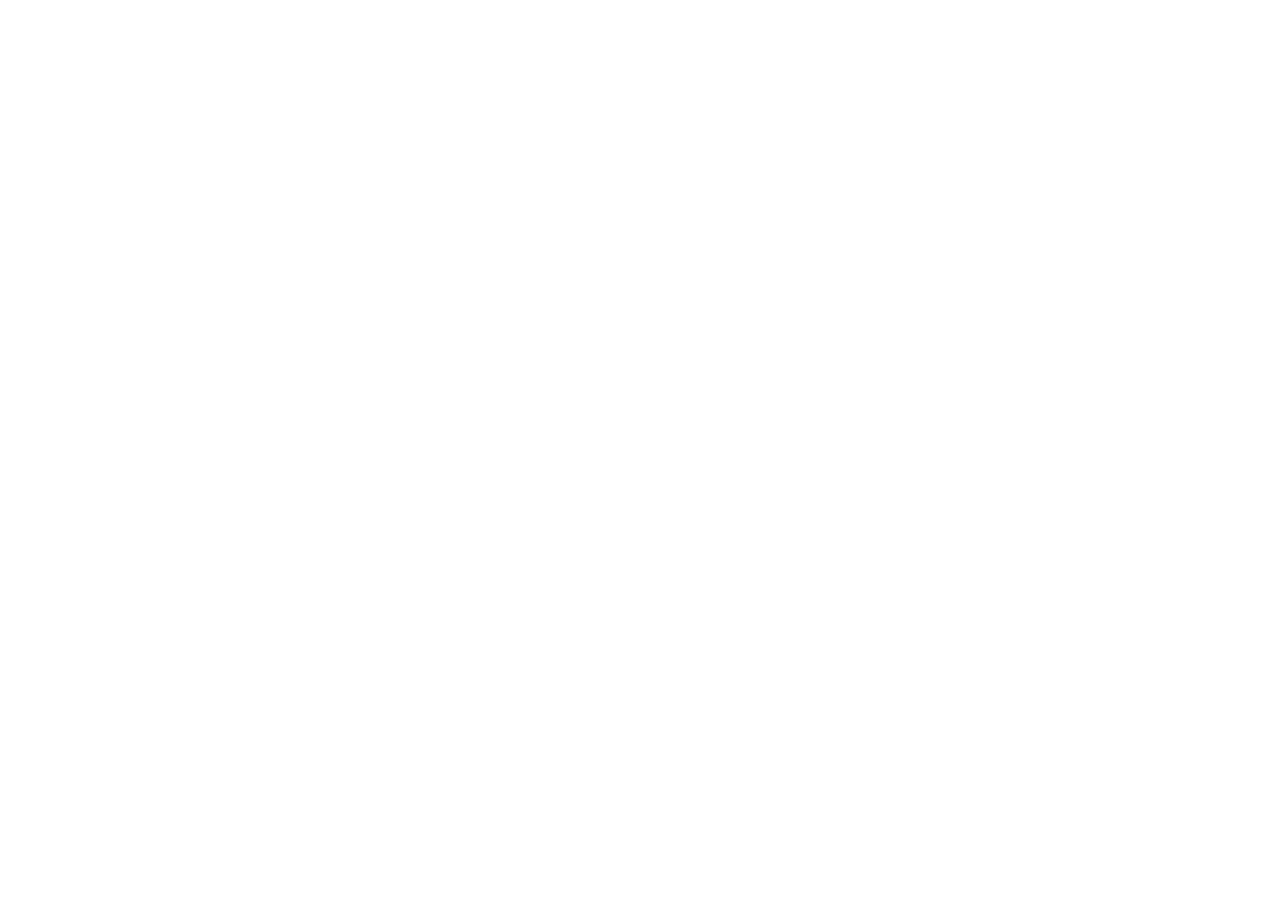
==== blog.html @ fe77394e "create blog html" ====
<!DOCTYPE html>
<html lang="en">
<head>
    <meta charset="UTF-8">
    <meta name="viewport" content="width=device-width, initial-scale=1.0">
    <title>blog</title>
    <link rel="stylesheet" href="./assets/css/style.css">
</head>
<body>
    
</body>
</html>
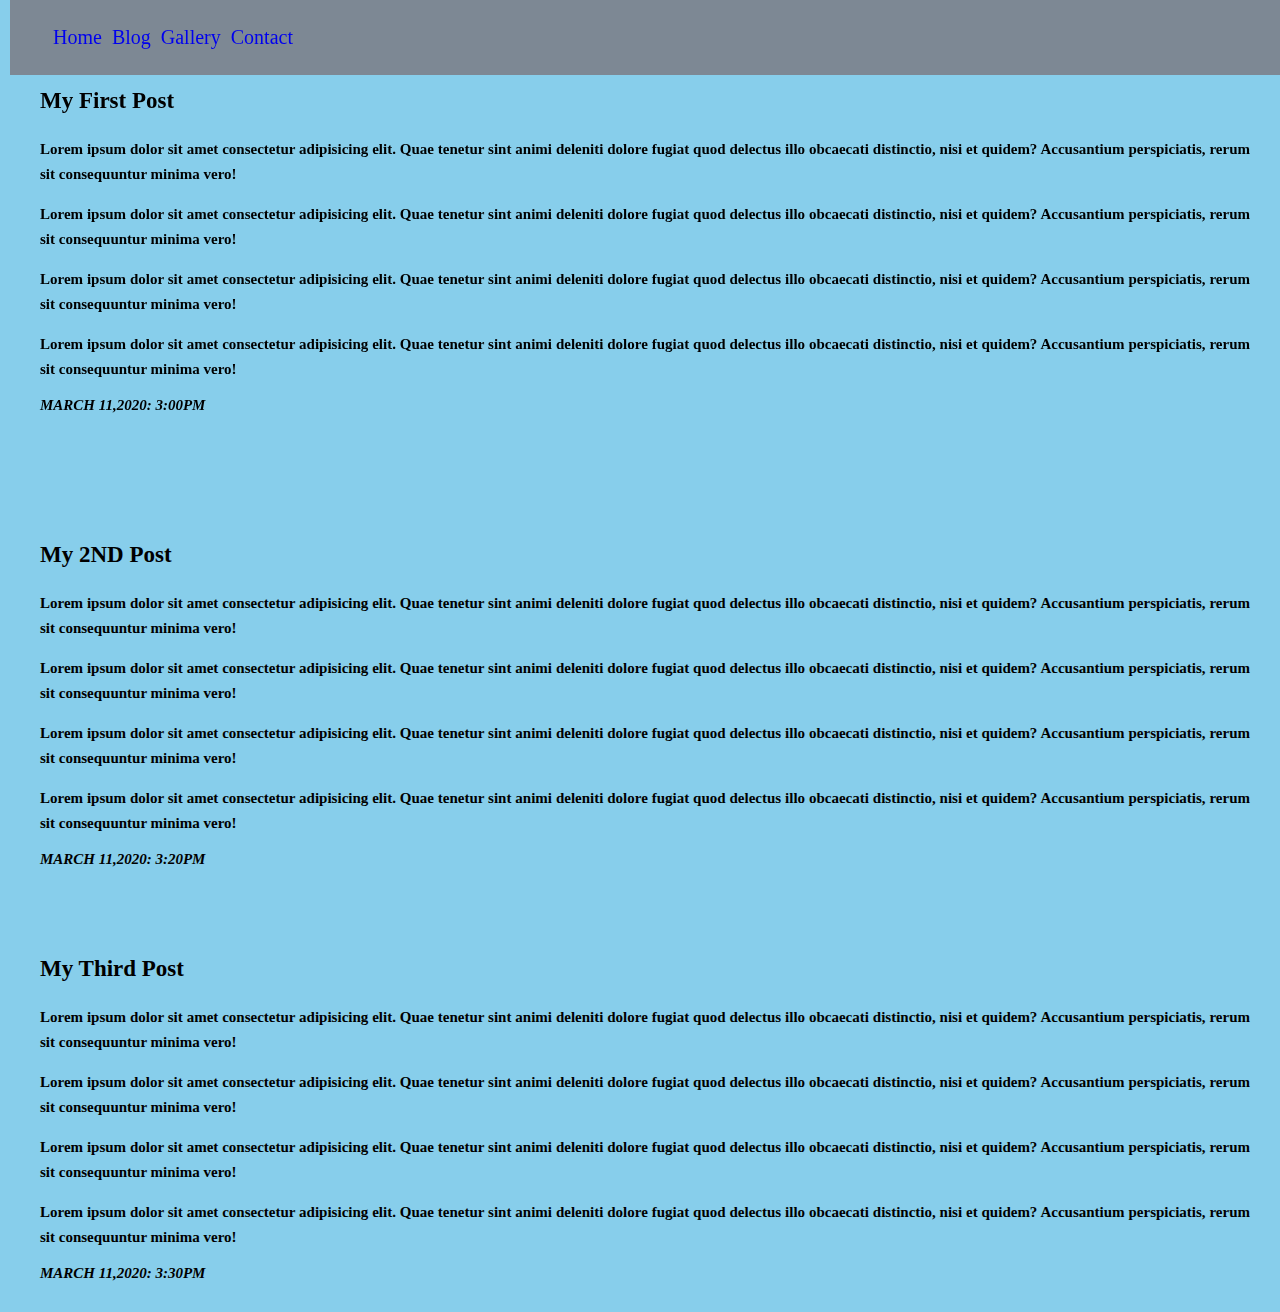
==== commit 422c9ce8: "introduce css" ====
--- a/blog.html
+++ b/blog.html
@@ -3,10 +3,61 @@
 <head>
     <meta charset="UTF-8">
     <meta name="viewport" content="width=device-width, initial-scale=1.0">
-    <title>blog</title>
+    <title>Misgananw M / Blog</title>
     <link rel="stylesheet" href="./assets/css/style.css">
+    <link rel="icon" href="ico.png">
 </head>
 <body>
-    
+   <header>
+        <nav>
+            <ul>
+                <li><a href="index.html">Home</a></li>
+                <li><a href="blog.html">Blog</a></li>
+                <li><a href="gallery.html">Gallery</a></li>
+                <li><a href="contact.html">Contact</a></li>
+            </ul>
+        </nav>
+   </header>
+<!--div -->
+<div id="content">
+    <Section>
+    <p class="title">My First Post</p>
+<div class="title">
+    <article>
+        <p>Lorem ipsum dolor sit amet consectetur adipisicing elit. Quae tenetur sint animi deleniti dolore fugiat quod delectus illo obcaecati distinctio, nisi et quidem? Accusantium perspiciatis, rerum sit consequuntur minima vero!</p>
+        <p>Lorem ipsum dolor sit amet consectetur adipisicing elit. Quae tenetur sint animi deleniti dolore fugiat quod delectus illo obcaecati distinctio, nisi et quidem? Accusantium perspiciatis, rerum sit consequuntur minima vero!</p>
+        <p>Lorem ipsum dolor sit amet consectetur adipisicing elit. Quae tenetur sint animi deleniti dolore fugiat quod delectus illo obcaecati distinctio, nisi et quidem? Accusantium perspiciatis, rerum sit consequuntur minima vero!</p>
+        <p>Lorem ipsum dolor sit amet consectetur adipisicing elit. Quae tenetur sint animi deleniti dolore fugiat quod delectus illo obcaecati distinctio, nisi et quidem? Accusantium perspiciatis, rerum sit consequuntur minima vero!</p> 
+    </article>
+    <p class="date">march 11,2020: 3:00pm</p>
+</div>
+</Section>
+<Section id="top">
+    <p class="title">My 2ND Post</p>
+<div class="title">
+    <article>
+        <p>Lorem ipsum dolor sit amet consectetur adipisicing elit. Quae tenetur sint animi deleniti dolore fugiat quod delectus illo obcaecati distinctio, nisi et quidem? Accusantium perspiciatis, rerum sit consequuntur minima vero!</p>
+        <p>Lorem ipsum dolor sit amet consectetur adipisicing elit. Quae tenetur sint animi deleniti dolore fugiat quod delectus illo obcaecati distinctio, nisi et quidem? Accusantium perspiciatis, rerum sit consequuntur minima vero!</p>
+        <p>Lorem ipsum dolor sit amet consectetur adipisicing elit. Quae tenetur sint animi deleniti dolore fugiat quod delectus illo obcaecati distinctio, nisi et quidem? Accusantium perspiciatis, rerum sit consequuntur minima vero!</p>
+        <p>Lorem ipsum dolor sit amet consectetur adipisicing elit. Quae tenetur sint animi deleniti dolore fugiat quod delectus illo obcaecati distinctio, nisi et quidem? Accusantium perspiciatis, rerum sit consequuntur minima vero!</p> 
+    </article>
+    <p class="date">march 11,2020: 3:20pm</p>
+</div>
+</Section>
+<Section>
+    <p class="title">My Third Post</p>
+<div class="title">
+    <article>
+        <p>Lorem ipsum dolor sit amet consectetur adipisicing elit. Quae tenetur sint animi deleniti dolore fugiat quod delectus illo obcaecati distinctio, nisi et quidem? Accusantium perspiciatis, rerum sit consequuntur minima vero!</p>
+        <p>Lorem ipsum dolor sit amet consectetur adipisicing elit. Quae tenetur sint animi deleniti dolore fugiat quod delectus illo obcaecati distinctio, nisi et quidem? Accusantium perspiciatis, rerum sit consequuntur minima vero!</p>
+        <p>Lorem ipsum dolor sit amet consectetur adipisicing elit. Quae tenetur sint animi deleniti dolore fugiat quod delectus illo obcaecati distinctio, nisi et quidem? Accusantium perspiciatis, rerum sit consequuntur minima vero!</p>
+        <p>Lorem ipsum dolor sit amet consectetur adipisicing elit. Quae tenetur sint animi deleniti dolore fugiat quod delectus illo obcaecati distinctio, nisi et quidem? Accusantium perspiciatis, rerum sit consequuntur minima vero!</p> 
+    </article>
+    <p class="date">march 11,2020: 3:30pm</p>
+</div>
+</Section>
+
+</div>
+
 </body>
 </html>--- a/assets/css/style.css
+++ b/assets/css/style.css
@@ -0,0 +1,54 @@
+/* external css */
+/* element selectors */
+body{
+    background-color: skyblue;
+    margin: 10px auto;
+    margin-left: 10px;
+}
+ header{
+    background-color: rgba(119,90,90,0.6);
+    position:fixed;
+    width: 100%;
+    top: 0px;
+}
+#top{
+    top:20px;
+}
+section {
+    font-family: Cambria, Cochin, Georgia, Times, 'Times New Roman', serif;
+    padding:5px 30px;
+    margin-top: 60px;
+    position: relative;
+}
+/* link style */
+nav>ul>li {
+    display:inline-block;
+    padding: 10px 3px;
+    font-size:20px;
+}
+nav>ul>li>a{
+    text-decoration:none;
+}
+article {
+    font-size: 15px;
+    line-height: 25px;
+    text-align: justify;
+}
+.title {
+    font-size: 23px;
+    font-weight: bold;
+}
+.date {
+    font-style: italic;
+    font-size: 15px;
+    text-transform: uppercase; }
+img{
+    /* width:300px;
+    height:300px;
+    border-radius: 100%; */
+    float:left;
+    margin-right:10px ;
+}
+
+
+
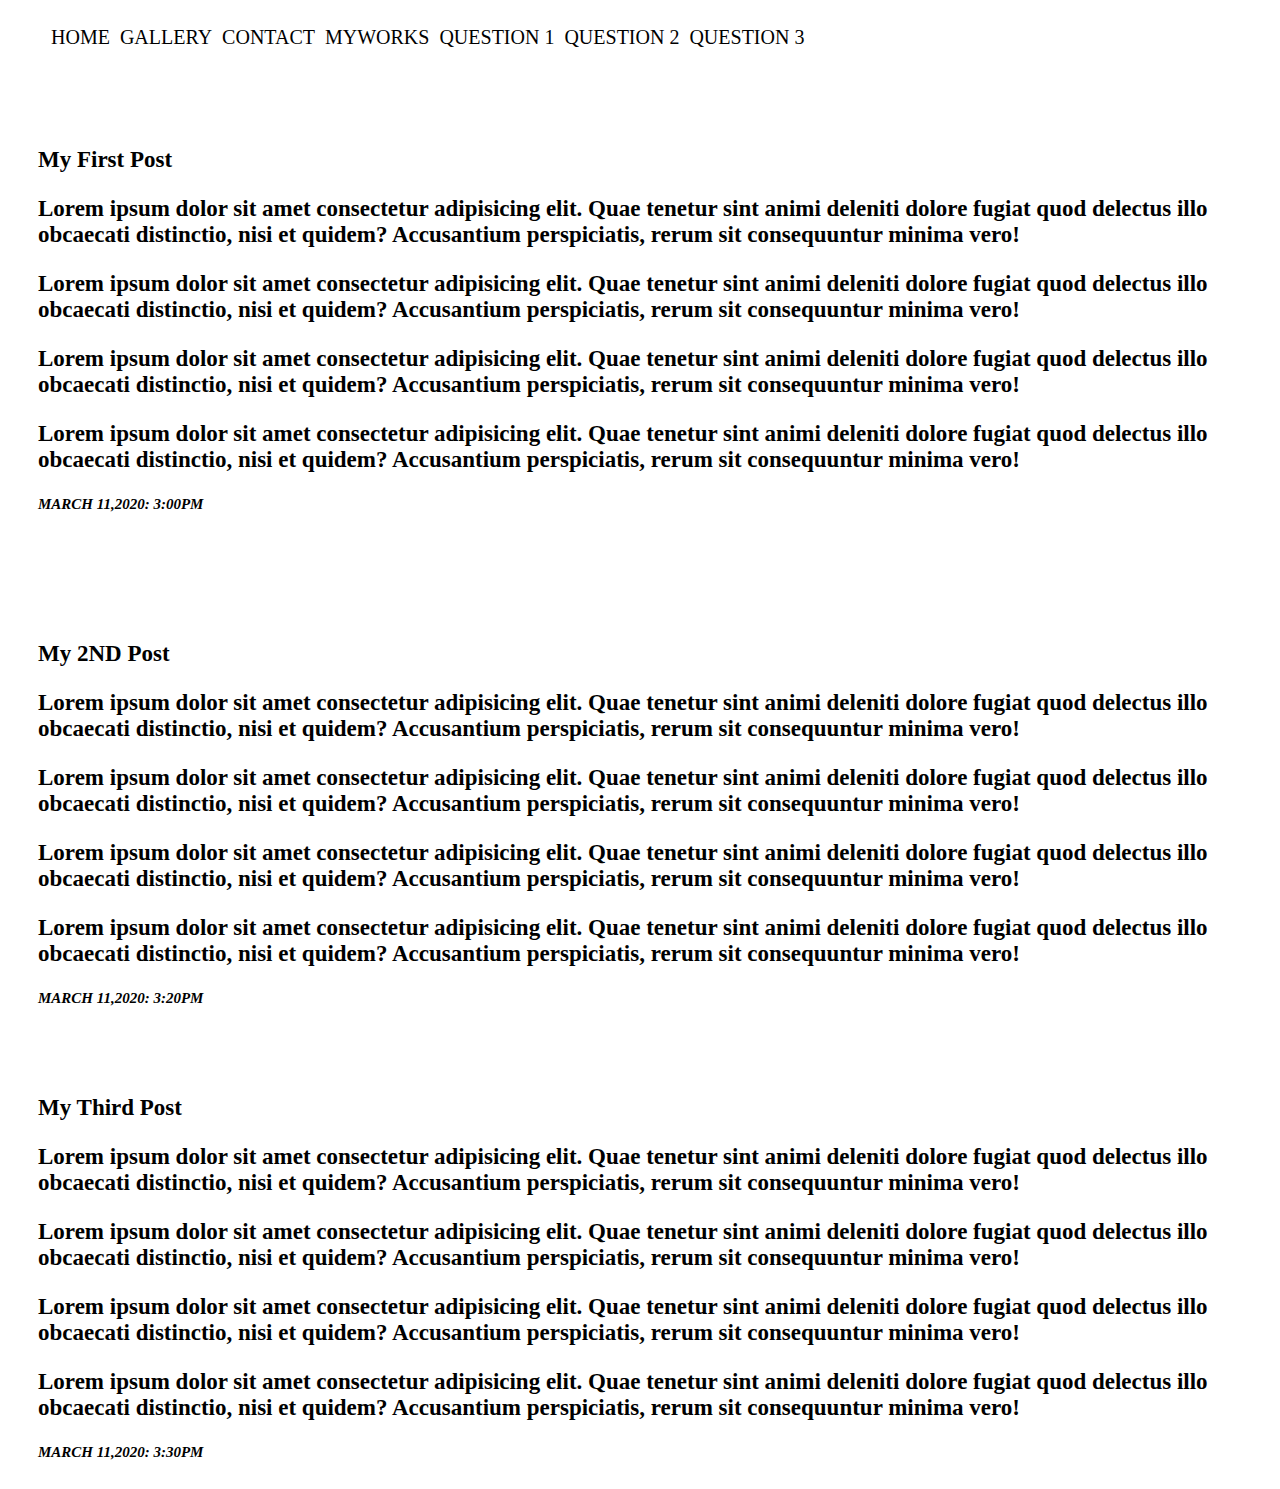
==== commit 3f2662c3: "structure,add html files,gallery" ====
--- a/blog.html
+++ b/blog.html
@@ -4,19 +4,20 @@
     <meta charset="UTF-8">
     <meta name="viewport" content="width=device-width, initial-scale=1.0">
     <title>Misgananw M / Blog</title>
+    <link rel="icon" href="ico.png">
     <link rel="stylesheet" href="./assets/css/style.css">
-    <link rel="icon" href="ico.png">
 </head>
 <body>
    <header>
-        <nav>
-            <ul>
-                <li><a href="index.html">Home</a></li>
-                <li><a href="blog.html">Blog</a></li>
-                <li><a href="gallery.html">Gallery</a></li>
-                <li><a href="contact.html">Contact</a></li>
-            </ul>
-        </nav>
+    <nav><ul>
+        <li><a href="index.html" >HOME</a></li>
+        <li><a href="gallery.html" >GALLERY</a></li>
+        <li><a href="contact.html">CONTACT</a></li>
+        <li><a href="myworks.html">MYWORKS</a></li>
+        <li><a href="question1.html" target="_blank">QUESTION 1</a></li>
+        <li><a href="question2.html" target="_blank">QUESTION 2</a></li>
+        <li><a href="question3.html" target="_blank">QUESTION 3</a></li>
+    </ul></nav>
    </header>
 <!--div -->
 <div id="content">
--- a/assets/css/style.css
+++ b/assets/css/style.css
@@ -1,16 +1,10 @@
 /* external css */
 /* element selectors */
 body{
-    background-color: skyblue;
-    margin: 10px auto;
-    margin-left: 10px;
+    
 }
- header{
-    background-color: rgba(119,90,90,0.6);
-    position:fixed;
-    width: 100%;
-    top: 0px;
-}
+
+
 #top{
     top:20px;
 }
@@ -28,6 +22,12 @@
 }
 nav>ul>li>a{
     text-decoration:none;
+    color:black;
+    size:36px;
+} 
+a:hover{
+    border-bottom: solid red;
+}
 }
 article {
     font-size: 15px;
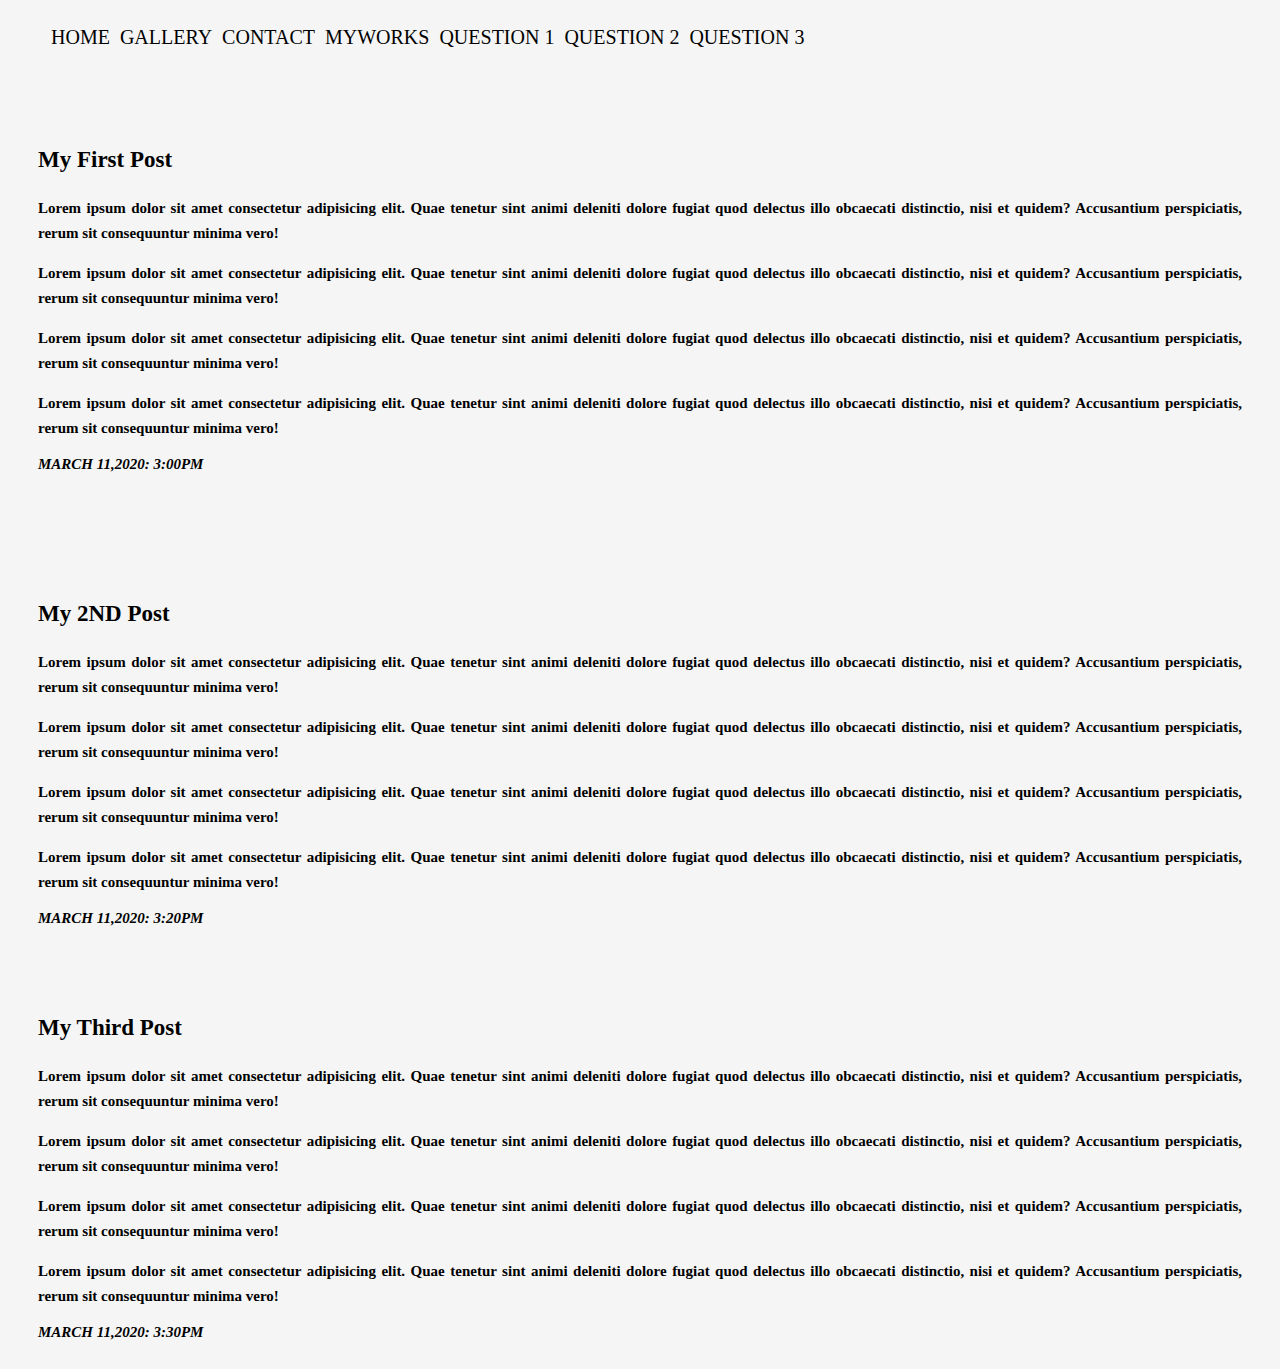
==== commit a884bac1: "question 1" ====
--- a/blog.html
+++ b/blog.html
@@ -14,7 +14,7 @@
         <li><a href="gallery.html" >GALLERY</a></li>
         <li><a href="contact.html">CONTACT</a></li>
         <li><a href="myworks.html">MYWORKS</a></li>
-        <li><a href="question1.html" target="_blank">QUESTION 1</a></li>
+        <li><a href="selectorsExercise.html" target="_blank">QUESTION 1</a></li>
         <li><a href="question2.html" target="_blank">QUESTION 2</a></li>
         <li><a href="question3.html" target="_blank">QUESTION 3</a></li>
     </ul></nav>
--- a/assets/css/style.css
+++ b/assets/css/style.css
@@ -1,8 +1,8 @@
 /* external css */
 /* element selectors */
-body{
-    
-}
+ body{
+    background-color:whitesmoke;
+} 
 
 
 #top{
@@ -28,7 +28,6 @@
 a:hover{
     border-bottom: solid red;
 }
-}
 article {
     font-size: 15px;
     line-height: 25px;
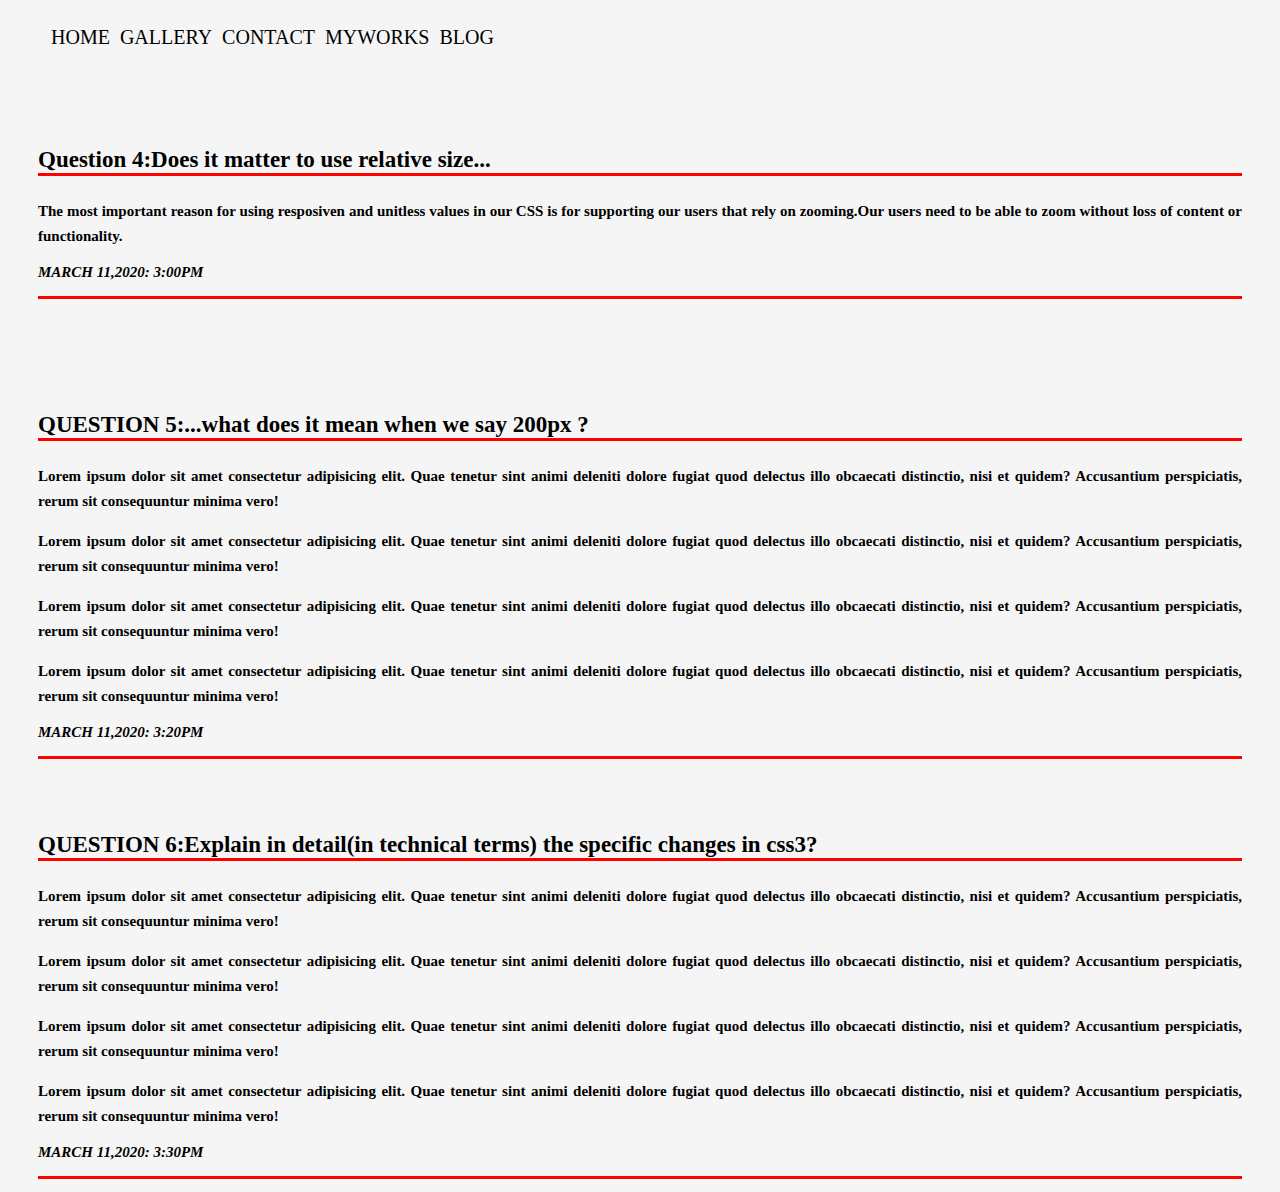
==== commit 37221522: "structure" ====
--- a/blog.html
+++ b/blog.html
@@ -14,27 +14,23 @@
         <li><a href="gallery.html" >GALLERY</a></li>
         <li><a href="contact.html">CONTACT</a></li>
         <li><a href="myworks.html">MYWORKS</a></li>
-        <li><a href="selectorsExercise.html" target="_blank">QUESTION 1</a></li>
-        <li><a href="question2.html" target="_blank">QUESTION 2</a></li>
-        <li><a href="question3.html" target="_blank">QUESTION 3</a></li>
+        <li><a href="blog.html" target="_blank">BLOG</a></li>
     </ul></nav>
    </header>
 <!--div -->
 <div id="content">
     <Section>
-    <p class="title">My First Post</p>
+    <p class="title">Question 4:Does it matter to use relative size...</p>
 <div class="title">
     <article>
-        <p>Lorem ipsum dolor sit amet consectetur adipisicing elit. Quae tenetur sint animi deleniti dolore fugiat quod delectus illo obcaecati distinctio, nisi et quidem? Accusantium perspiciatis, rerum sit consequuntur minima vero!</p>
-        <p>Lorem ipsum dolor sit amet consectetur adipisicing elit. Quae tenetur sint animi deleniti dolore fugiat quod delectus illo obcaecati distinctio, nisi et quidem? Accusantium perspiciatis, rerum sit consequuntur minima vero!</p>
-        <p>Lorem ipsum dolor sit amet consectetur adipisicing elit. Quae tenetur sint animi deleniti dolore fugiat quod delectus illo obcaecati distinctio, nisi et quidem? Accusantium perspiciatis, rerum sit consequuntur minima vero!</p>
-        <p>Lorem ipsum dolor sit amet consectetur adipisicing elit. Quae tenetur sint animi deleniti dolore fugiat quod delectus illo obcaecati distinctio, nisi et quidem? Accusantium perspiciatis, rerum sit consequuntur minima vero!</p> 
-    </article>
+        The most important reason for using resposiven and unitless values in our CSS 
+        is for supporting our users that rely on zooming.Our users need to be able to zoom without loss of content or functionality.
+    </article> 
     <p class="date">march 11,2020: 3:00pm</p>
 </div>
 </Section>
 <Section id="top">
-    <p class="title">My 2ND Post</p>
+    <p class="title">QUESTION 5:...what does it mean when we say 200px ?</p>
 <div class="title">
     <article>
         <p>Lorem ipsum dolor sit amet consectetur adipisicing elit. Quae tenetur sint animi deleniti dolore fugiat quod delectus illo obcaecati distinctio, nisi et quidem? Accusantium perspiciatis, rerum sit consequuntur minima vero!</p>
@@ -46,7 +42,7 @@
 </div>
 </Section>
 <Section>
-    <p class="title">My Third Post</p>
+    <p class="title">QUESTION 6:Explain in detail(in technical terms) the specific changes in css3?</p>
 <div class="title">
     <article>
         <p>Lorem ipsum dolor sit amet consectetur adipisicing elit. Quae tenetur sint animi deleniti dolore fugiat quod delectus illo obcaecati distinctio, nisi et quidem? Accusantium perspiciatis, rerum sit consequuntur minima vero!</p>
--- a/assets/css/style.css
+++ b/assets/css/style.css
@@ -36,6 +36,7 @@
 .title {
     font-size: 23px;
     font-weight: bold;
+    border-bottom: solid red;
 }
 .date {
     font-style: italic;
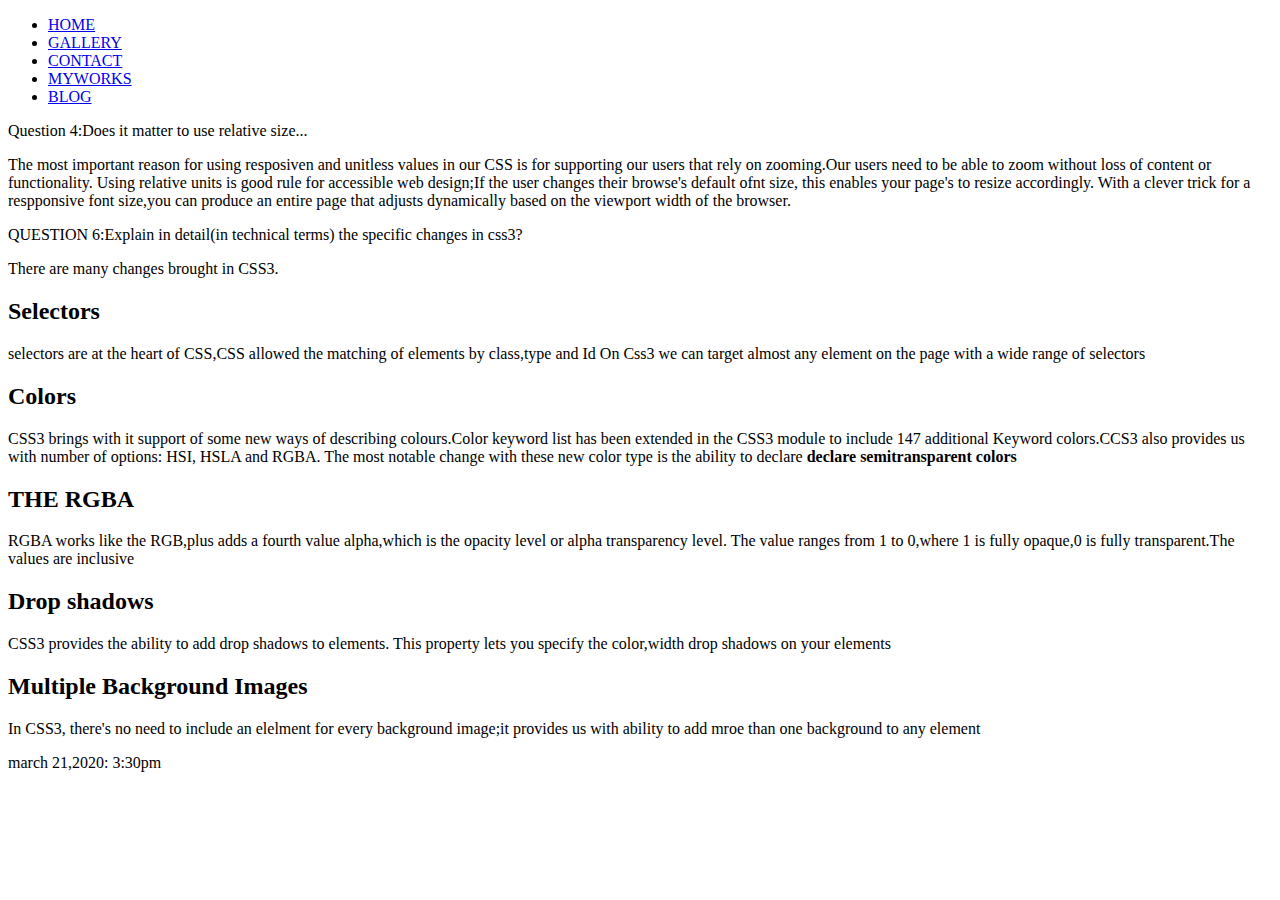
==== commit 31e978f0: "question 4 and media query" ====
--- a/blog.html
+++ b/blog.html
@@ -25,36 +25,42 @@
     <article>
         The most important reason for using resposiven and unitless values in our CSS 
         is for supporting our users that rely on zooming.Our users need to be able to zoom without loss of content or functionality.
+        Using relative units is good rule for accessible web design;If the user changes their browse's 
+        default ofnt size, this enables your page's to resize accordingly.
+        With a clever trick for a respponsive font size,you can produce an entire page that adjusts dynamically 
+        based on the viewport width of the browser.
     </article> 
-    <p class="date">march 11,2020: 3:00pm</p>
 </div>
 </Section>
-<Section id="top">
-    <p class="title">QUESTION 5:...what does it mean when we say 200px ?</p>
-<div class="title">
-    <article>
-        <p>Lorem ipsum dolor sit amet consectetur adipisicing elit. Quae tenetur sint animi deleniti dolore fugiat quod delectus illo obcaecati distinctio, nisi et quidem? Accusantium perspiciatis, rerum sit consequuntur minima vero!</p>
-        <p>Lorem ipsum dolor sit amet consectetur adipisicing elit. Quae tenetur sint animi deleniti dolore fugiat quod delectus illo obcaecati distinctio, nisi et quidem? Accusantium perspiciatis, rerum sit consequuntur minima vero!</p>
-        <p>Lorem ipsum dolor sit amet consectetur adipisicing elit. Quae tenetur sint animi deleniti dolore fugiat quod delectus illo obcaecati distinctio, nisi et quidem? Accusantium perspiciatis, rerum sit consequuntur minima vero!</p>
-        <p>Lorem ipsum dolor sit amet consectetur adipisicing elit. Quae tenetur sint animi deleniti dolore fugiat quod delectus illo obcaecati distinctio, nisi et quidem? Accusantium perspiciatis, rerum sit consequuntur minima vero!</p> 
-    </article>
-    <p class="date">march 11,2020: 3:20pm</p>
-</div>
-</Section>
+
 <Section>
     <p class="title">QUESTION 6:Explain in detail(in technical terms) the specific changes in css3?</p>
 <div class="title">
     <article>
-        <p>Lorem ipsum dolor sit amet consectetur adipisicing elit. Quae tenetur sint animi deleniti dolore fugiat quod delectus illo obcaecati distinctio, nisi et quidem? Accusantium perspiciatis, rerum sit consequuntur minima vero!</p>
-        <p>Lorem ipsum dolor sit amet consectetur adipisicing elit. Quae tenetur sint animi deleniti dolore fugiat quod delectus illo obcaecati distinctio, nisi et quidem? Accusantium perspiciatis, rerum sit consequuntur minima vero!</p>
-        <p>Lorem ipsum dolor sit amet consectetur adipisicing elit. Quae tenetur sint animi deleniti dolore fugiat quod delectus illo obcaecati distinctio, nisi et quidem? Accusantium perspiciatis, rerum sit consequuntur minima vero!</p>
-        <p>Lorem ipsum dolor sit amet consectetur adipisicing elit. Quae tenetur sint animi deleniti dolore fugiat quod delectus illo obcaecati distinctio, nisi et quidem? Accusantium perspiciatis, rerum sit consequuntur minima vero!</p> 
-    </article>
-    <p class="date">march 11,2020: 3:30pm</p>
+       <p>There are many changes brought in CSS3.</p>
+       <h2>Selectors</h2>
+       selectors are at the heart of CSS,CSS allowed the matching of elements by class,type and Id
+       On Css3 we can target almost any element on the page with a wide range of selectors<br>
+       <h2>Colors</h2>
+       CSS3 brings with it support of some new ways of describing colours.Color keyword list has been extended in the CSS3 
+        module to include 147 additional Keyword colors.CCS3 also provides us with number of options: HSI, HSLA and RGBA.
+        The most notable change with these new color type is the ability to declare <strong>declare semitransparent colors</strong>
+        <h2>THE RGBA</h2>
+    RGBA works like the RGB,plus adds a fourth value alpha,which is the opacity level or alpha transparency level.
+    The value ranges from 1 to 0,where 1 is fully opaque,0 is fully transparent.The values are inclusive
+    <h2>Drop shadows</h2>
+    CSS3 provides the ability to add drop shadows to elements.
+    This property lets you specify the color,width drop shadows on your elements
+    <h2>Multiple Background Images</h2>
+    In CSS3, there's no need to include an elelment for every background image;it provides us with ability to add mroe than one background to any element
+</article>
+    <p class="date">march 21,2020: 3:30pm</p>
+    
+
 </div>
 </Section>
 
 </div>
 
 </body>
-</html>+</html> --- a/assets/css/style.css
+++ b/assets/css/style.css
@@ -1,5 +1,6 @@
 /* external css */
 /* element selectors */
+@media screen and (min-width:480 px){
  body{
     background-color:whitesmoke;
 } 
@@ -29,9 +30,10 @@
     border-bottom: solid red;
 }
 article {
-    font-size: 15px;
+    font-size: 20px;
     line-height: 25px;
     text-align: justify;
+    margin: 5%;
 }
 .title {
     font-size: 23px;
@@ -42,13 +44,10 @@
     font-style: italic;
     font-size: 15px;
     text-transform: uppercase; }
-img{
-    /* width:300px;
-    height:300px;
-    border-radius: 100%; */
-    float:left;
-    margin-right:10px ;
+h2{
+    font-size: 30px;
+    line-height: 25px;
+
 }
 
-
-
+}
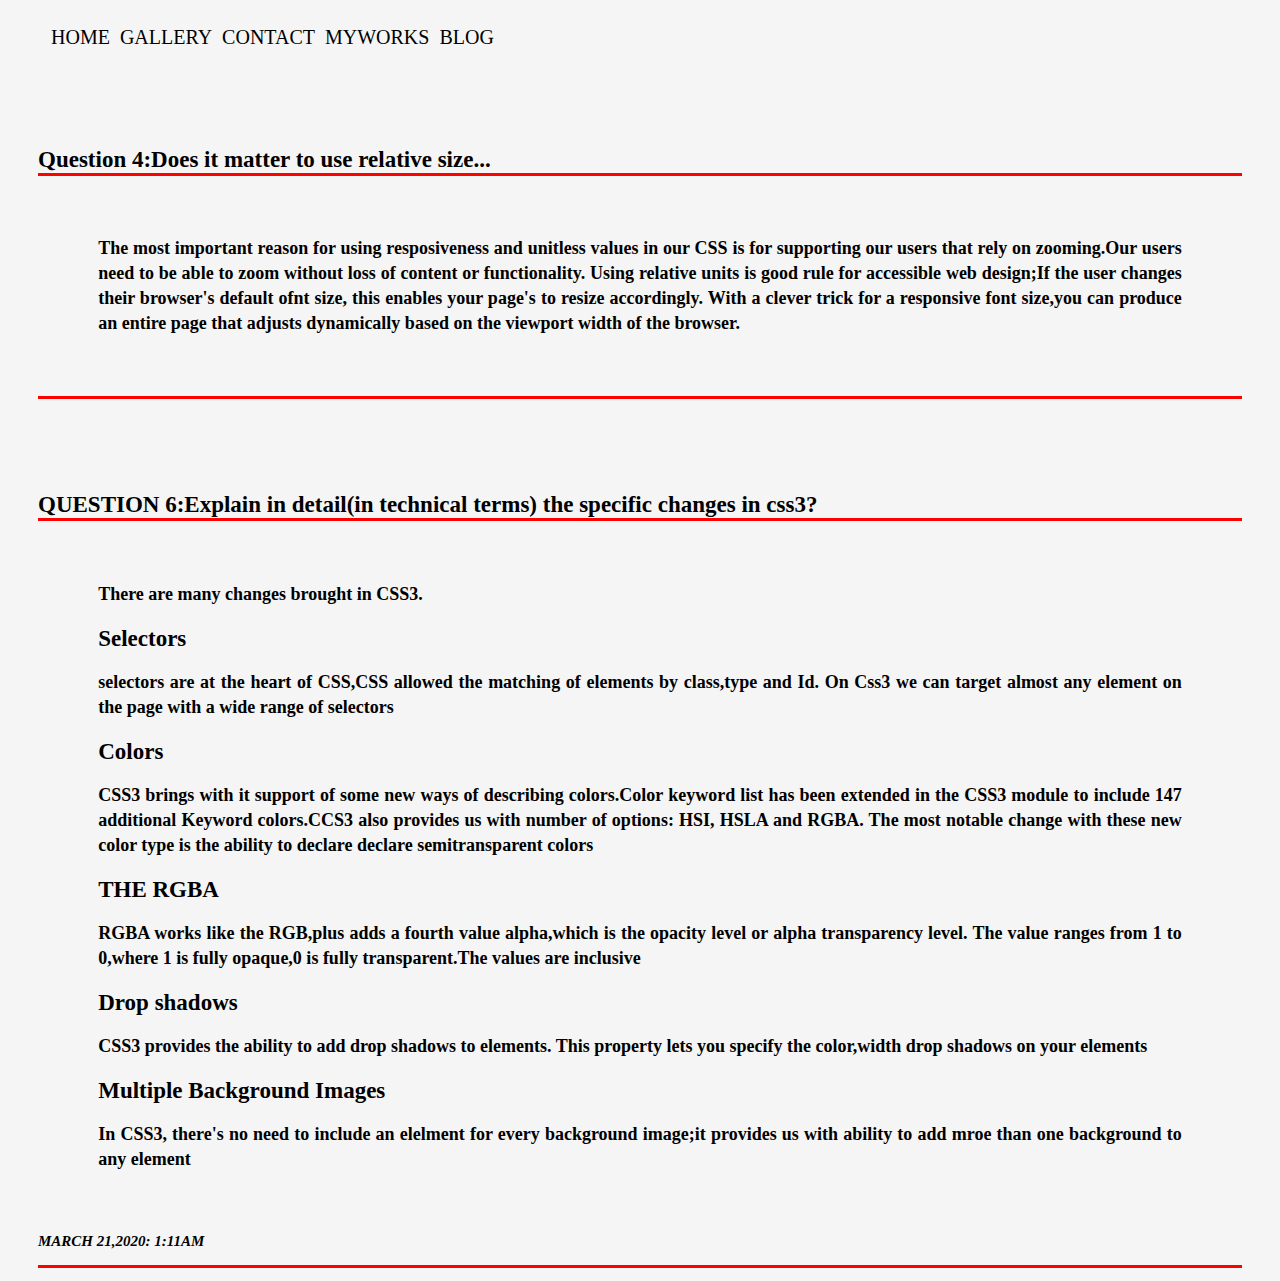
==== commit 67b9b3da: "complete" ====
--- a/blog.html
+++ b/blog.html
@@ -23,11 +23,11 @@
     <p class="title">Question 4:Does it matter to use relative size...</p>
 <div class="title">
     <article>
-        The most important reason for using resposiven and unitless values in our CSS 
+        The most important reason for using resposiveness and unitless values in our CSS 
         is for supporting our users that rely on zooming.Our users need to be able to zoom without loss of content or functionality.
-        Using relative units is good rule for accessible web design;If the user changes their browse's 
+        Using relative units is good rule for accessible web design;If the user changes their browser's 
         default ofnt size, this enables your page's to resize accordingly.
-        With a clever trick for a respponsive font size,you can produce an entire page that adjusts dynamically 
+        With a clever trick for a responsive font size,you can produce an entire page that adjusts dynamically 
         based on the viewport width of the browser.
     </article> 
 </div>
@@ -39,10 +39,10 @@
     <article>
        <p>There are many changes brought in CSS3.</p>
        <h2>Selectors</h2>
-       selectors are at the heart of CSS,CSS allowed the matching of elements by class,type and Id
+       selectors are at the heart of CSS,CSS allowed the matching of elements by class,type and Id.
        On Css3 we can target almost any element on the page with a wide range of selectors<br>
        <h2>Colors</h2>
-       CSS3 brings with it support of some new ways of describing colours.Color keyword list has been extended in the CSS3 
+       CSS3 brings with it support of some new ways of describing colors.Color keyword list has been extended in the CSS3 
         module to include 147 additional Keyword colors.CCS3 also provides us with number of options: HSI, HSLA and RGBA.
         The most notable change with these new color type is the ability to declare <strong>declare semitransparent colors</strong>
         <h2>THE RGBA</h2>
@@ -54,7 +54,7 @@
     <h2>Multiple Background Images</h2>
     In CSS3, there's no need to include an elelment for every background image;it provides us with ability to add mroe than one background to any element
 </article>
-    <p class="date">march 21,2020: 3:30pm</p>
+    <p class="date">march 21,2020: 1:11am</p>
     
 
 </div>
--- a/assets/css/style.css
+++ b/assets/css/style.css
@@ -1,6 +1,10 @@
 /* external css */
-/* element selectors */
-@media screen and (min-width:480 px){
+@media screen and (min-width: 480px) {
+    body {
+      background-color: lightgreen;
+    }
+  }
+
  body{
     background-color:whitesmoke;
 } 
@@ -30,7 +34,7 @@
     border-bottom: solid red;
 }
 article {
-    font-size: 20px;
+    font-size: 18px;
     line-height: 25px;
     text-align: justify;
     margin: 5%;
@@ -45,9 +49,10 @@
     font-size: 15px;
     text-transform: uppercase; }
 h2{
-    font-size: 30px;
+    font-size: 23px;
     line-height: 25px;
-
+    text-align: justify;
+   
 }
 
-}
+
